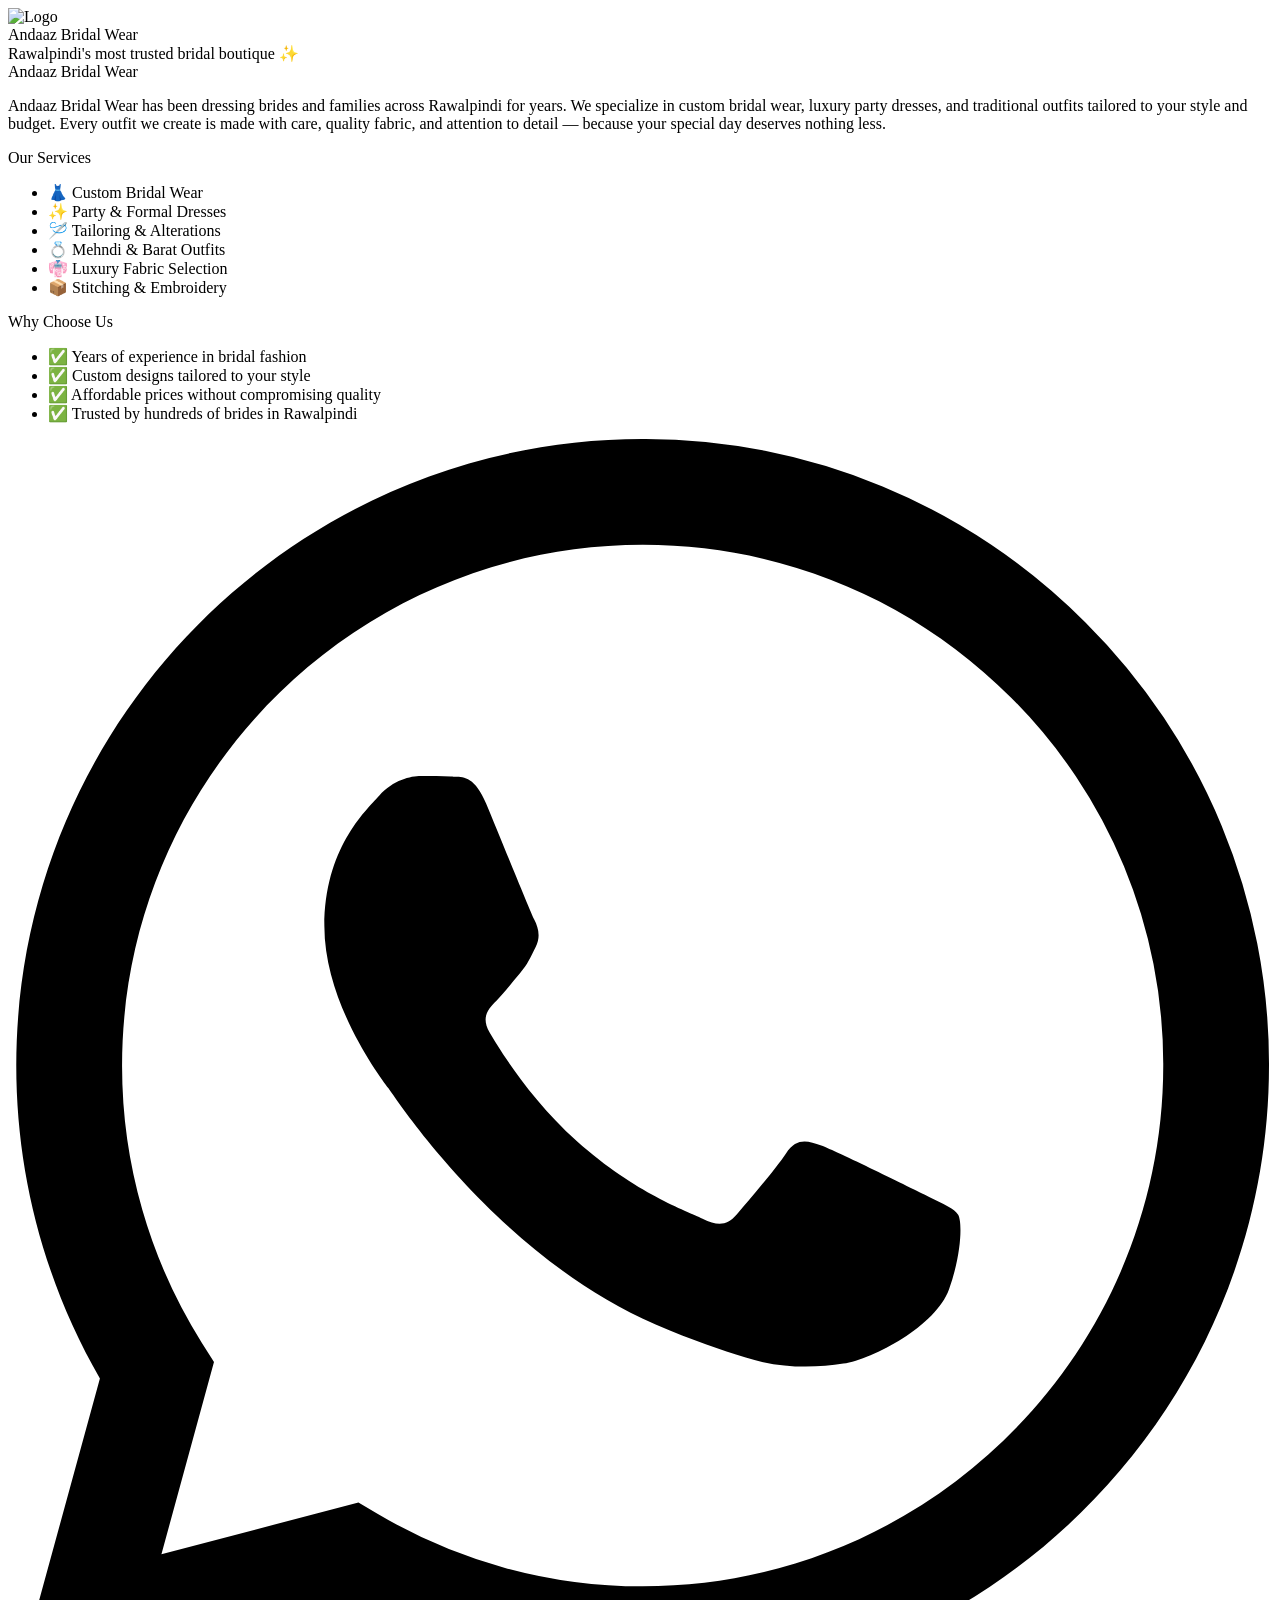
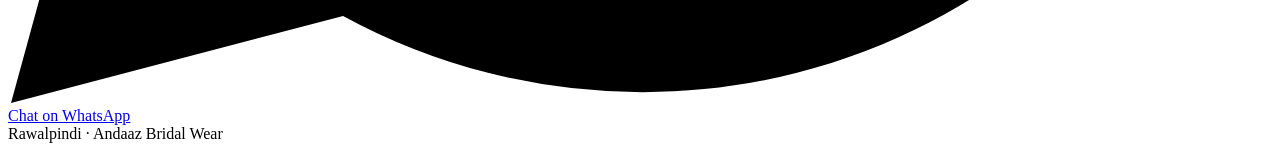
==== andaaz-bridal/index.html @ 9621f67c "Rename index.html to andaaz-bridal/index.html" ====
<!DOCTYPE html>
<html lang="en">
<head>
  <meta charset="UTF-8"/>
  <meta name="viewport" content="width=device-width, initial-scale=1.0"/>

  <!-- ============================================================
       CHANGE FOR NEXT CLIENT: Page title (shows in browser tab)
       ============================================================ -->
  <title>Andaaz Bridal Wear — Rawalpindi</title>

  <!-- Google Fonts -->
  <link rel="preconnect" href="https://fonts.googleapis.com">
  <link href="https://fonts.googleapis.com/css2?family=Playfair+Display:ital,wght@0,400;0,700;1,400&family=Inter:wght@300;400;500&display=swap" rel="stylesheet">

  <!-- Stylesheet — all colors and styling are in style.css -->
  <link rel="stylesheet" href="style.css"/>
</head>
<body>

<div class="card">

  <!-- ══════════════════════════════════════════════
       HEADER: Logo + Name + Tagline
       ══════════════════════════════════════════════ -->
  <div class="header">

    <div class="logo-circle">
      <!-- ============================================================
           CHANGE FOR NEXT CLIENT: Replace src with client's logo URL
           Save logo as logo.png in same folder for easy use: src="logo.png"
           If no logo available, delete the img tag — fallback shows automatically
           ============================================================ -->
      <img id="logo-img" src="logo.png" alt="Logo"/>
      <div id="logo-fallback" class="logo-fallback" style="display:none">A</div>
    </div>

    <!-- CHANGE FOR NEXT CLIENT: Business name -->
    <div class="client-name">Andaaz Bridal Wear</div>

    <!-- CHANGE FOR NEXT CLIENT: Short tagline — max 60 characters -->
    <div class="client-tagline">Rawalpindi's most trusted bridal boutique ✨</div>

  </div>


  <!-- ══════════════════════════════════════════════
       BLOCK 1: About / Story
       ══════════════════════════════════════════════ -->
  <div class="block">

    <!-- CHANGE FOR NEXT CLIENT: Block heading — usually business name -->
    <div class="block-title">Andaaz Bridal Wear</div>

    <!-- ============================================================
         CHANGE FOR NEXT CLIENT: About paragraph
         Keep it 3-4 sentences. Ask client:
         - When did you start?
         - What do you specialize in?
         - What makes you different?
         ============================================================ -->
    <p class="block-text">
      Andaaz Bridal Wear has been dressing brides and families across Rawalpindi for years.
      We specialize in custom bridal wear, luxury party dresses, and traditional outfits
      tailored to your style and budget. Every outfit we create is made with care, quality
      fabric, and attention to detail — because your special day deserves nothing less.
    </p>

  </div>


  <!-- ══════════════════════════════════════════════
       BLOCK 2: Services
       ══════════════════════════════════════════════ -->
  <div class="block">

    <!-- CHANGE FOR NEXT CLIENT: Keep "Our Services" or adjust -->
    <div class="block-title">Our Services</div>

    <!-- ============================================================
         CHANGE FOR NEXT CLIENT:
         Replace each <li> with client's services.
         Pick a relevant emoji for each one.
         Add or remove <li> items as needed.
         ============================================================ -->
    <ul class="services-list">
      <li><span class="emoji">👗</span> Custom Bridal Wear</li>
      <li><span class="emoji">✨</span> Party &amp; Formal Dresses</li>
      <li><span class="emoji">🪡</span> Tailoring &amp; Alterations</li>
      <li><span class="emoji">💍</span> Mehndi &amp; Barat Outfits</li>
      <li><span class="emoji">👘</span> Luxury Fabric Selection</li>
      <li><span class="emoji">📦</span> Stitching &amp; Embroidery</li>
    </ul>

  </div>


  <!-- ══════════════════════════════════════════════
       BLOCK 3: Why Choose Us
       ══════════════════════════════════════════════ -->
  <div class="block">

    <!-- CHANGE FOR NEXT CLIENT: Keep or adjust heading -->
    <div class="block-title">Why Choose Us</div>

    <!-- ============================================================
         CHANGE FOR NEXT CLIENT:
         Replace each <li> with client's selling points.
         Ask client: "What makes you better than others?"
         ============================================================ -->
    <ul class="why-list">
      <li><span class="check">✅</span> Years of experience in bridal fashion</li>
      <li><span class="check">✅</span> Custom designs tailored to your style</li>
      <li><span class="check">✅</span> Affordable prices without compromising quality</li>
      <li><span class="check">✅</span> Trusted by hundreds of brides in Rawalpindi</li>
    </ul>

  </div>


  <!-- ══════════════════════════════════════════════
       WHATSAPP BUTTON
       Number is set automatically from script.js
       Just update whatsappNumber in script.js
       ══════════════════════════════════════════════ -->
  <a id="whatsapp-btn" href="#" class="whatsapp-btn">
    <svg class="whatsapp-icon" viewBox="0 0 24 24" xmlns="http://www.w3.org/2000/svg">
      <path d="M17.472 14.382c-.297-.149-1.758-.867-2.03-.967-.273-.099-.471-.148-.67.15-.197.297-.767.966-.94 1.164-.173.199-.347.223-.644.075-.297-.15-1.255-.463-2.39-1.475-.883-.788-1.48-1.761-1.653-2.059-.173-.297-.018-.458.13-.606.134-.133.298-.347.446-.52.149-.174.198-.298.298-.497.099-.198.05-.371-.025-.52-.075-.149-.669-1.612-.916-2.207-.242-.579-.487-.5-.669-.51-.173-.008-.371-.01-.57-.01-.198 0-.52.074-.792.372-.272.297-1.04 1.016-1.04 2.479 0 1.462 1.065 2.875 1.213 3.074.149.198 2.096 3.2 5.077 4.487.709.306 1.262.489 1.694.625.712.227 1.36.195 1.871.118.571-.085 1.758-.719 2.006-1.413.248-.694.248-1.289.173-1.413-.074-.124-.272-.198-.57-.347m-5.421 7.403h-.004a9.87 9.87 0 01-5.031-1.378l-.361-.214-3.741.982.998-3.648-.235-.374a9.86 9.86 0 01-1.51-5.26c.001-5.45 4.436-9.884 9.888-9.884 2.64 0 5.122 1.03 6.988 2.898a9.825 9.825 0 012.893 6.994c-.003 5.45-4.437 9.884-9.885 9.884m8.413-18.297A11.815 11.815 0 0012.05 0C5.495 0 .16 5.335.157 11.892c0 2.096.547 4.142 1.588 5.945L.057 24l6.305-1.654a11.882 11.882 0 005.683 1.448h.005c6.554 0 11.89-5.335 11.893-11.893a11.821 11.821 0 00-3.48-8.413z"/>
    </svg>
    Chat on WhatsApp
  </a>


  <!-- ============================================================
       CHANGE FOR NEXT CLIENT: Footer text — city and business name
       ============================================================ -->
  <div class="footer-note">Rawalpindi · Andaaz Bridal Wear</div>

</div>

<!-- JavaScript — WhatsApp number is set in script.js -->
<script src="script.js"></script>

</body>
</html>
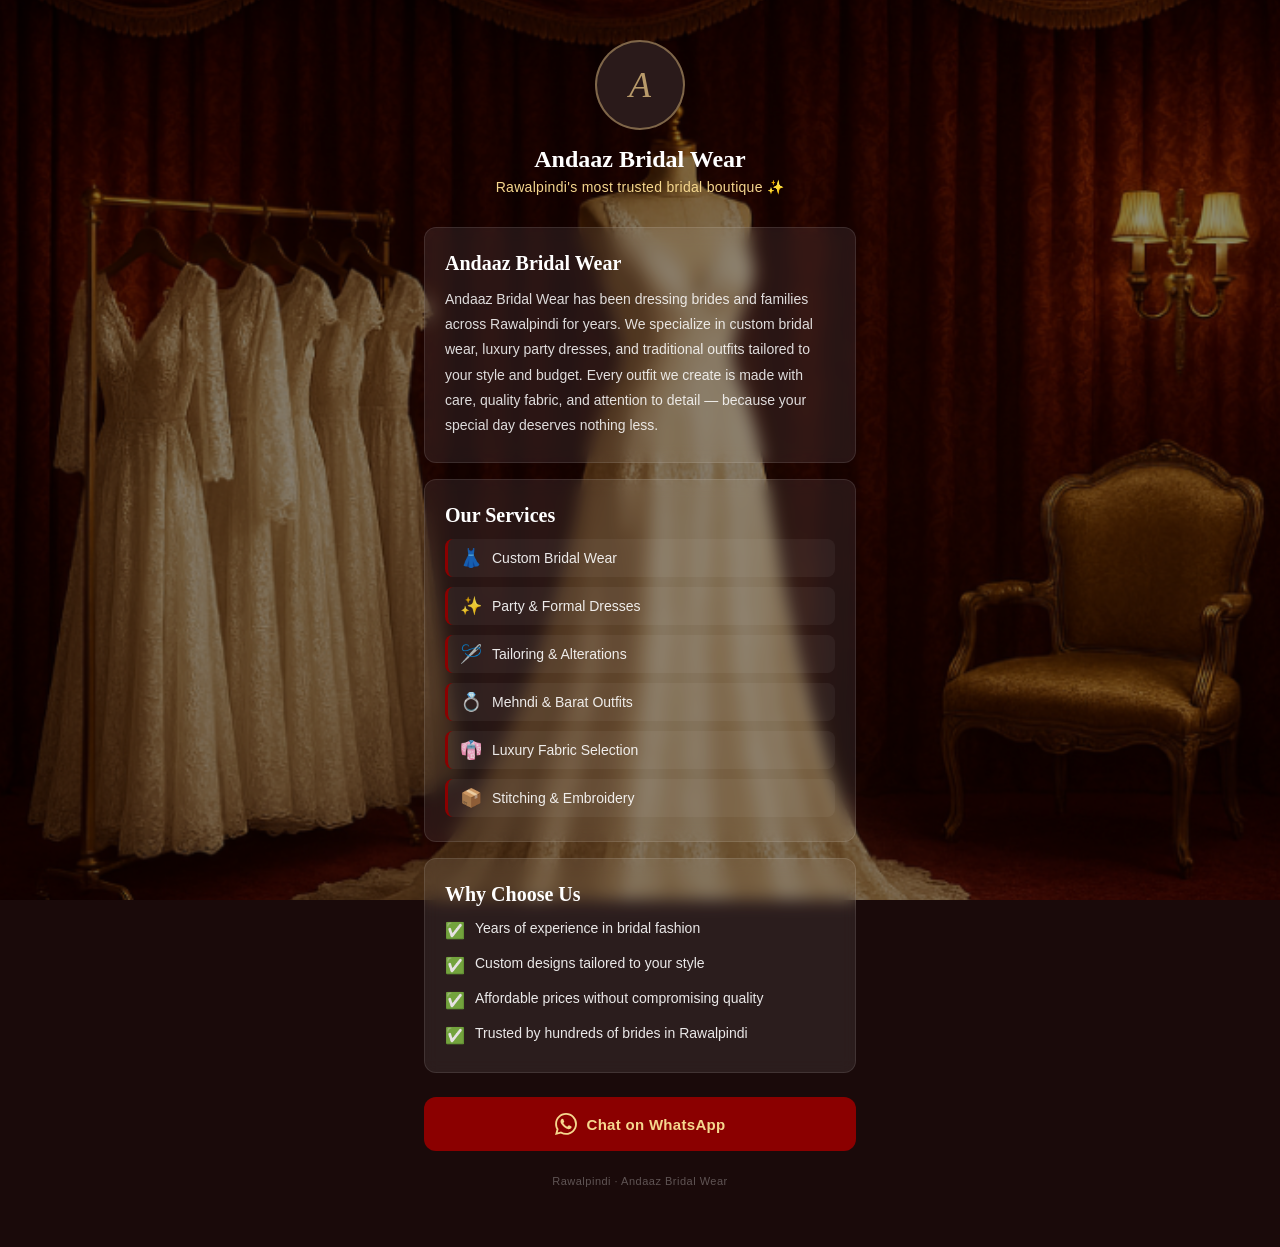
==== commit de78a2d5: "Update index.html" ====
--- a/andaaz-bridal/index.html
+++ b/andaaz-bridal/index.html
@@ -31,7 +31,8 @@
            Save logo as logo.png in same folder for easy use: src="logo.png"
            If no logo available, delete the img tag — fallback shows automatically
            ============================================================ -->
-      <img id="logo-img" src="logo.png" alt="Logo"/>
+      <!-- <img id="logo-img" src="logo.png" alt="Logo"/> -->
+      <img id="logo-img" src="logo.png" alt="Logo" onerror="this.style.display='none'; document.getElementById('logo-fallback').style.display='flex';"/>
       <div id="logo-fallback" class="logo-fallback" style="display:none">A</div>
     </div>
 
--- a/andaaz-bridal/style.css
+++ b/andaaz-bridal/style.css
@@ -0,0 +1,282 @@
+/* ============================================================
+   ANDAAZ BRIDAL WEAR — STYLESHEET
+   
+   QUICK REFERENCE FOR NEXT CLIENT:
+   Search "CHANGE:" to find every color/style to update
+   ============================================================ */
+
+*, *::before, *::after { margin: 0; padding: 0; box-sizing: border-box; }
+
+/* ============================================================
+   CHANGE: BACKGROUND COLOR
+   This shows if background image fails to load
+   Current: dark red #1a0a0a
+   For academies : #0d1b2a (dark navy)
+   For clinics   : #0a1a2a (dark blue)
+   For salons    : #1a0a10 (dark rose)
+   ============================================================ */
+:root {
+  --bg-color:         #1a0a0a;
+
+  /* ============================================================
+     CHANGE: BUTTON COLORS
+     Current: dark red + soft gold (bridal theme)
+     For academies : --btn-bg: #0d1b2a  --btn-text: #e8a020
+     For clinics   : --btn-bg: #1a6eb5  --btn-text: #ffffff
+     For salons    : --btn-bg: #c2636a  --btn-text: #ffffff
+     ============================================================ */
+  --btn-bg:           #8B0000;
+  --btn-text:         #F5D78E;
+
+  /* ============================================================
+     CHANGE: ACCENT COLOR
+     Used for service card left border and highlights
+     Current: dark red
+     ============================================================ */
+  --accent:           #8B0000;
+
+  /* ============================================================
+     CHANGE: TAGLINE COLOR
+     Current: soft gold #f5d78e
+     For non-bridal: #ffffff or any light color
+     ============================================================ */
+  --tagline-color:    #f5d78e;
+
+  /* ============================================================
+     CHANGE: OVERLAY DARKNESS
+     Controls how dark the background image overlay is
+     0.3 = light overlay | 0.45 = medium | 0.65 = heavy
+     Increase if text is hard to read over background image
+     ============================================================ */
+  --overlay-opacity:  0.45;
+
+  /* Fixed values — no need to change these */
+  --white:            #ffffff;
+  --text-main:        rgba(255, 255, 255, 0.9);
+  --text-muted:       rgba(255, 255, 255, 0.85);
+  --block-bg:         rgba(255, 255, 255, 0.08);
+  --block-border:     rgba(255, 255, 255, 0.1);
+  --service-item-bg:  rgba(255, 255, 255, 0.05);
+}
+
+/* ── BODY & BACKGROUND ── */
+body {
+  font-family: 'Inter', sans-serif;
+  min-height: 100vh;
+  display: flex;
+  justify-content: center;
+  align-items: flex-start;
+  background-color: var(--bg-color);
+
+  /* ============================================================
+     CHANGE: BACKGROUND IMAGE
+     Replace the URL with the new client's background image.
+     To use a local file: url('your-image.jpg')
+     To use an online image: url('https://...')
+     To remove image: delete the background-image line entirely
+     ============================================================ */
+  background-image: url('bg.png');
+  background-size: cover;
+  background-position: center;
+  background-attachment: fixed;
+}
+
+/* Dark overlay on top of background image */
+body::before {
+  content: '';
+  position: fixed;
+  inset: 0;
+  background: rgba(0, 0, 0, var(--overlay-opacity));
+  z-index: 0;
+}
+
+/* ── MAIN CARD ── */
+.card {
+  position: relative;
+  z-index: 1;
+  width: 100%;
+  max-width: 480px;
+  min-height: 100vh;
+  padding: 40px 24px 60px;
+  display: flex;
+  flex-direction: column;
+  align-items: center;
+}
+
+/* ── HEADER ── */
+.header {
+  display: flex;
+  flex-direction: column;
+  align-items: center;
+  margin-bottom: 32px;
+  text-align: center;
+}
+
+.logo-circle {
+  width: 90px;
+  height: 90px;
+  border-radius: 50%;
+  /* CHANGE: Logo circle border color — matches tagline color usually */
+  border: 2px solid rgba(184, 154, 106, 0.6);
+  overflow: hidden;
+  margin-bottom: 16px;
+  background: #2a1a1a;
+  display: flex;
+  align-items: center;
+  justify-content: center;
+}
+
+.logo-circle img {
+  width: 100%;
+  height: 100%;
+  object-fit: cover;
+}
+
+/* Fallback letter if no logo image */
+.logo-fallback {
+  font-family: 'Playfair Display', serif;
+  font-size: 36px;
+  font-style: italic;
+  /* CHANGE: Fallback letter color */
+  color: #b89a6a;
+}
+
+/* CHANGE: Client name color — usually white */
+.client-name {
+  font-family: 'Playfair Display', serif;
+  font-size: 24px;
+  font-weight: 700;
+  color: var(--white);
+  margin-bottom: 6px;
+}
+
+/* CHANGE: Tagline color — uses --tagline-color variable above */
+.client-tagline {
+  font-size: 14px;
+  font-weight: 500;
+  color: var(--tagline-color);
+  letter-spacing: 0.3px;
+}
+
+/* ── SECTION BLOCKS ── */
+.block {
+  width: 100%;
+  background: var(--block-bg);
+  backdrop-filter: blur(8px);
+  -webkit-backdrop-filter: blur(8px);
+  border: 1px solid var(--block-border);
+  border-radius: 12px;
+  padding: 24px 20px;
+  margin-bottom: 16px;
+  color: var(--white);
+}
+
+.block-title {
+  font-family: 'Playfair Display', serif;
+  font-size: 20px;
+  font-weight: 700;
+  color: var(--white);
+  margin-bottom: 12px;
+}
+
+.block-text {
+  font-size: 14px;
+  color: var(--text-muted);
+  line-height: 1.8;
+}
+
+/* ── SERVICES LIST ── */
+.services-list {
+  list-style: none;
+  display: flex;
+  flex-direction: column;
+  gap: 10px;
+}
+
+.services-list li {
+  font-size: 14px;
+  color: var(--text-main);
+  display: flex;
+  align-items: center;
+  gap: 10px;
+  padding: 8px 12px;
+  background: var(--service-item-bg);
+  border-radius: 8px;
+  /* CHANGE: Left border color on service items — uses accent color */
+  border-left: 3px solid var(--accent);
+}
+
+.services-list li .emoji {
+  font-size: 18px;
+  flex-shrink: 0;
+}
+
+/* ── WHY CHOOSE US LIST ── */
+.why-list {
+  list-style: none;
+  display: flex;
+  flex-direction: column;
+  gap: 10px;
+}
+
+.why-list li {
+  font-size: 14px;
+  color: var(--text-main);
+  display: flex;
+  align-items: flex-start;
+  gap: 10px;
+  line-height: 1.5;
+}
+
+.why-list li .check {
+  font-size: 16px;
+  flex-shrink: 0;
+  margin-top: 1px;
+}
+
+/* ── WHATSAPP BUTTON ── */
+.whatsapp-btn {
+  display: flex;
+  align-items: center;
+  justify-content: center;
+  gap: 10px;
+  width: 100%;
+  padding: 16px 24px;
+  border-radius: 12px;
+  text-decoration: none;
+  font-size: 15px;
+  font-weight: 600;
+  letter-spacing: 0.3px;
+  margin-top: 8px;
+  transition: opacity 0.2s, transform 0.2s;
+  /* CHANGE: Button colors — uses variables defined at top */
+  background-color: var(--btn-bg);
+  color: var(--btn-text);
+}
+
+.whatsapp-btn:hover {
+  opacity: 0.88;
+  transform: translateY(-1px);
+}
+
+.whatsapp-icon {
+  width: 22px;
+  height: 22px;
+  /* CHANGE: WhatsApp icon color — usually matches btn-text */
+  fill: var(--btn-text);
+}
+
+/* ── FOOTER NOTE ── */
+.footer-note {
+  margin-top: 24px;
+  font-size: 11px;
+  color: rgba(255, 255, 255, 0.3);
+  text-align: center;
+  letter-spacing: 0.5px;
+}
+
+/* ── RESPONSIVE ── */
+@media (max-width: 520px) {
+  .card { padding: 32px 16px 48px; }
+  .client-name { font-size: 22px; }
+}
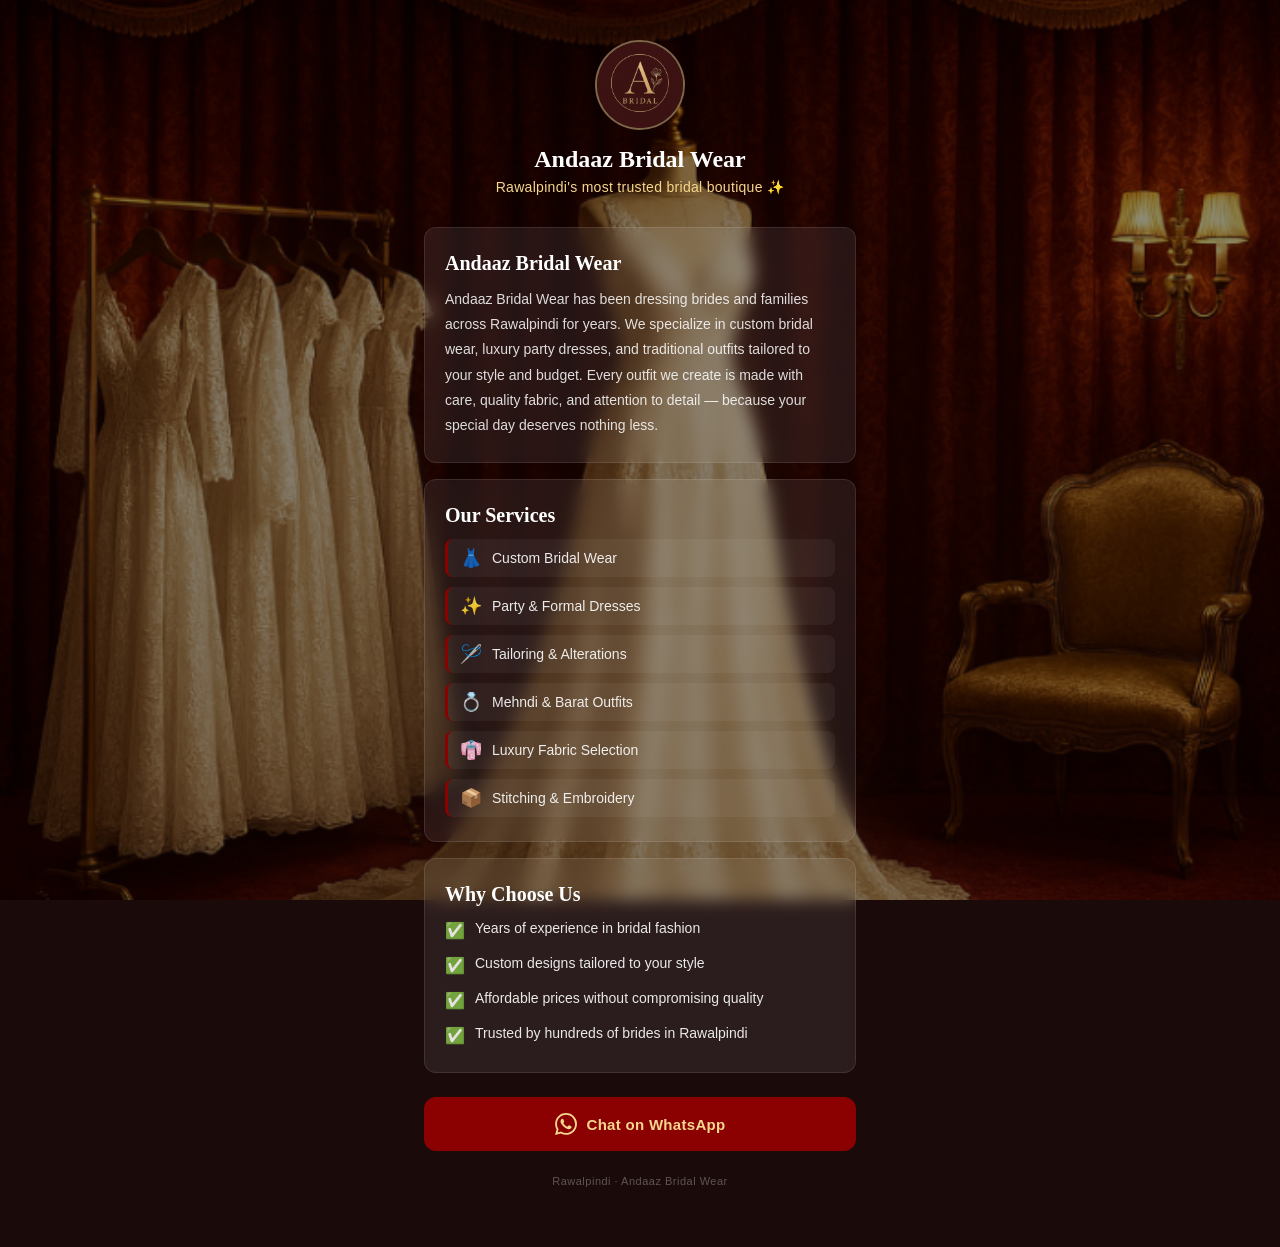
==== commit eaa17f14: "Update index.html" ====
--- a/andaaz-bridal/index.html
+++ b/andaaz-bridal/index.html
@@ -31,8 +31,8 @@
            Save logo as logo.png in same folder for easy use: src="logo.png"
            If no logo available, delete the img tag — fallback shows automatically
            ============================================================ -->
-      <!-- <img id="logo-img" src="logo.png" alt="Logo"/> -->
-      <img id="logo-img" src="logo.png" alt="Logo" onerror="this.style.display='none'; document.getElementById('logo-fallback').style.display='flex';"/>
+      <img id="logo-img" src="logo.png" alt="Logo"/>
+      <!-- <img id="logo-img" src="logo.png" alt="Logo" onerror="this.style.display='none'; document.getElementById('logo-fallback').style.display='flex';"/> -->
       <div id="logo-fallback" class="logo-fallback" style="display:none">A</div>
     </div>
 
